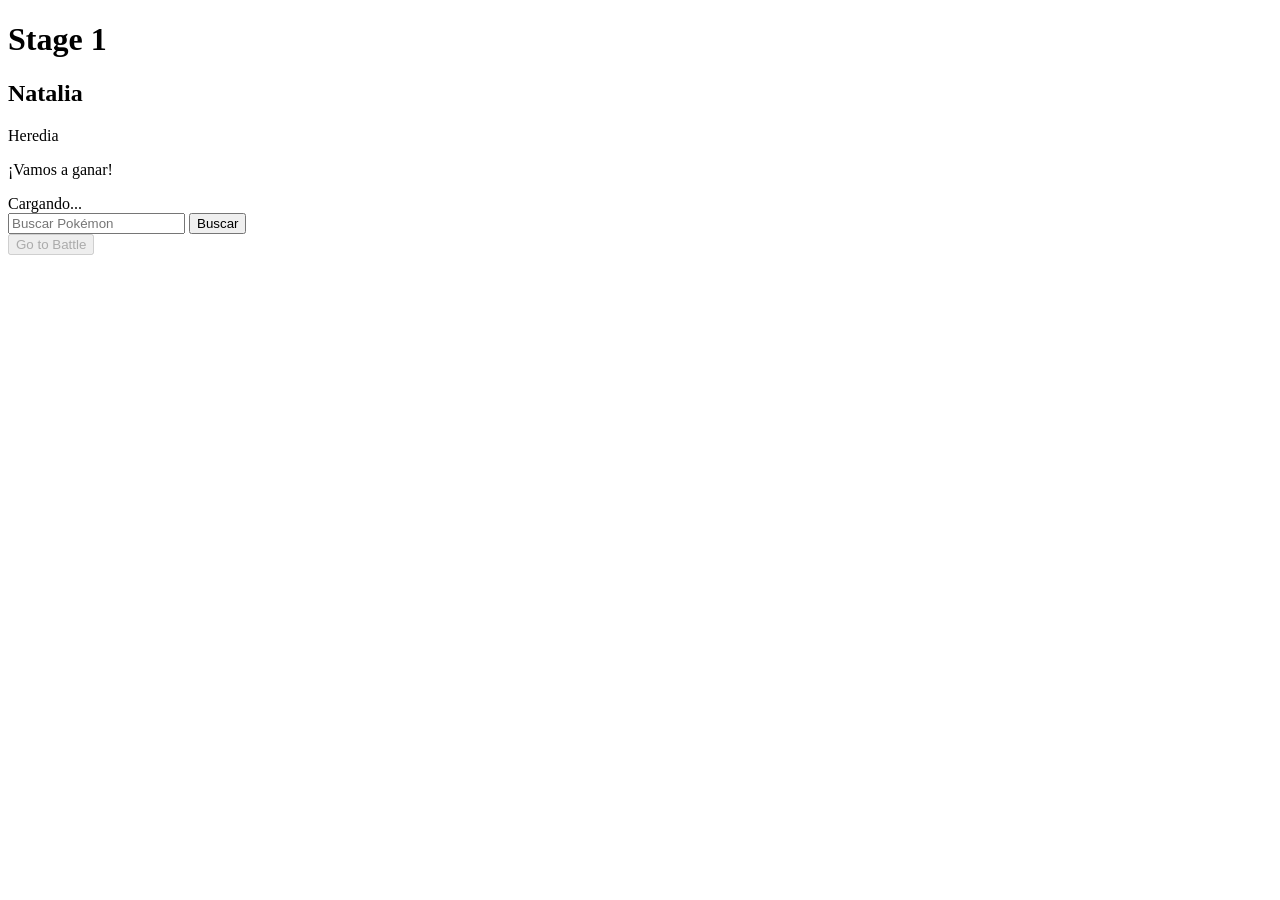
==== stage-1/index.html @ a86c483a "add movements" ====
<!DOCTYPE html>
<html lang="en">
<head>
  <meta charset="UTF-8">
  <title>Stage 1</title>
</head>
<body>

  <h1>Stage 1</h1>

  <div id="trainer"></div>

  <div id="player"></div>

  <input id="search" placeholder="Buscar Pokémon">
  <button id="searchBtn">Buscar</button>

  <div id="opponent"></div>

  <button id="battleBtn" disabled>Go to Battle</button>

  <script type="module" src="./main.js"></script>
</body>
</html>
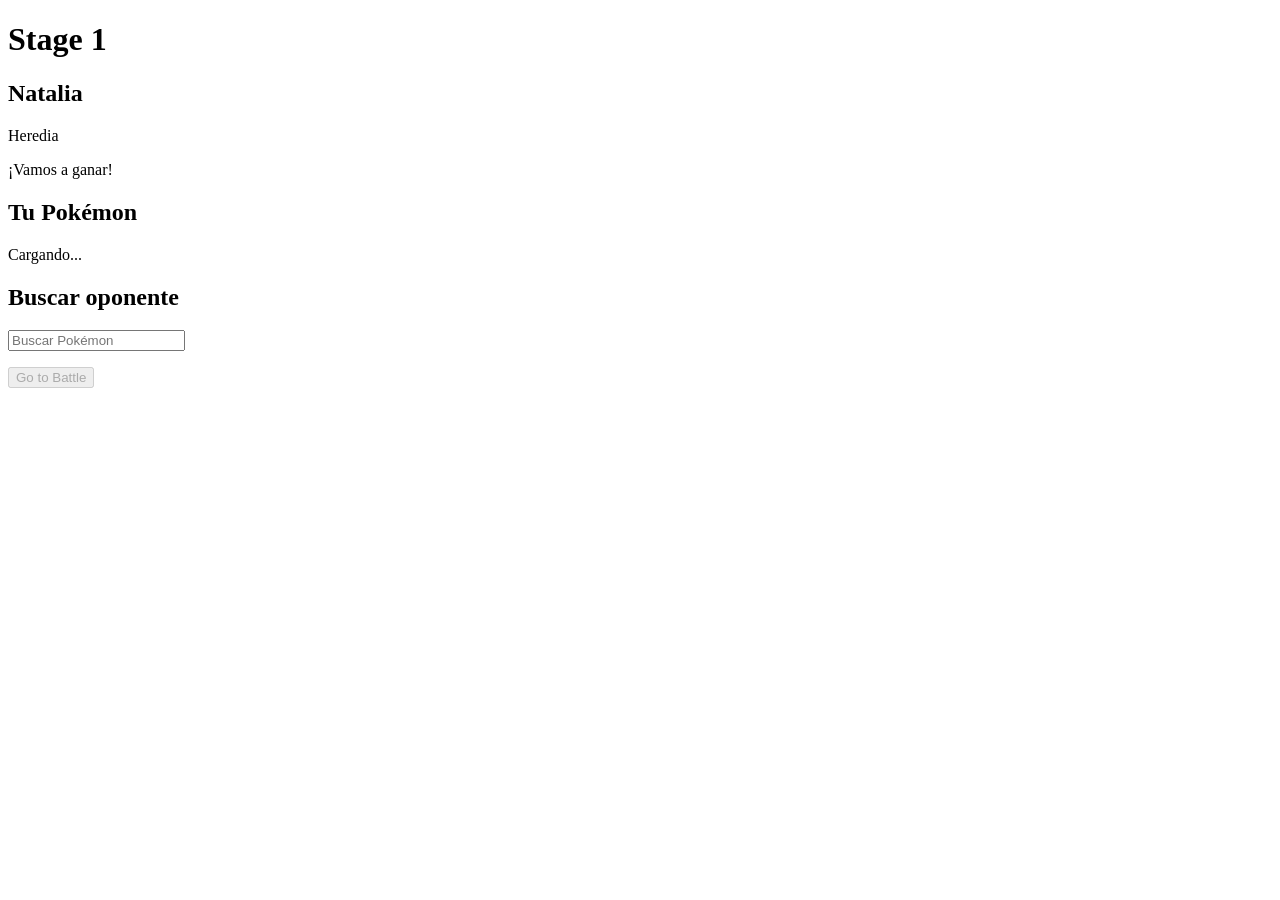
==== commit 310cf976: "Changes" ====
--- a/stage-1/index.html
+++ b/stage-1/index.html
@@ -10,10 +10,12 @@
 
   <div id="trainer"></div>
 
+  <h2>Tu Pokémon</h2>
   <div id="player"></div>
 
+  <h2>Buscar oponente</h2>
   <input id="search" placeholder="Buscar Pokémon">
-  <button id="searchBtn">Buscar</button>
+  <p id="error" style="color:red;"></p>
 
   <div id="opponent"></div>
 
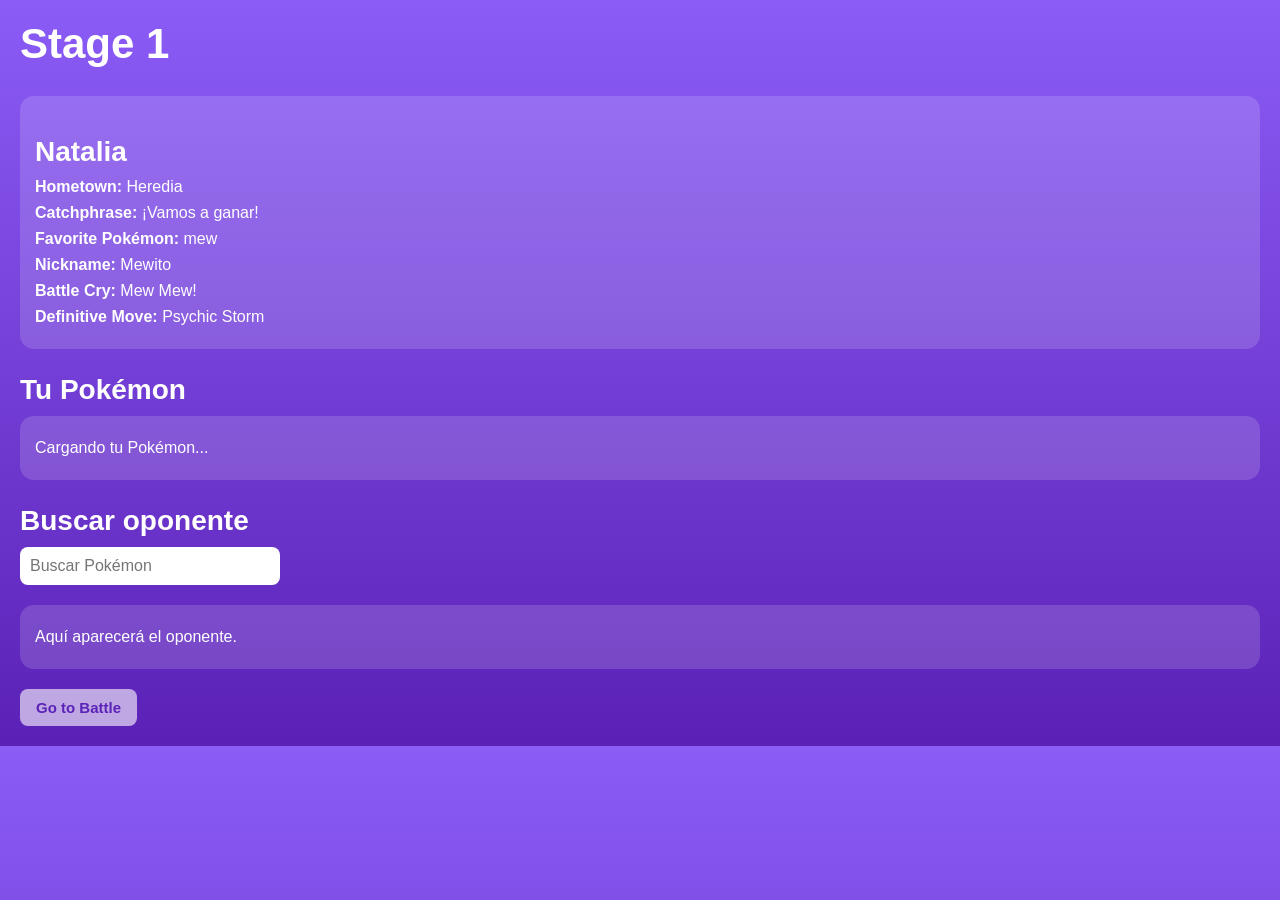
==== commit 002b8fc2: "The font and colors are changed, and more design is added" ====
--- a/stage-1/index.html
+++ b/stage-1/index.html
@@ -3,6 +3,7 @@
 <head>
   <meta charset="UTF-8">
   <title>Stage 1</title>
+  <link rel="stylesheet" href="./style.css">
 </head>
 <body>
 
--- a/stage-1/style.css
+++ b/stage-1/style.css
@@ -0,0 +1,85 @@
+body {
+  font-family: Arial, Helvetica, sans-serif;
+  margin: 0;
+  padding: 20px;
+  background: linear-gradient(to bottom, #8b5cf6, #5b21b6);
+  color: white;
+}
+
+h1 {
+  margin-top: 0;
+  font-size: 42px;
+}
+
+h2 {
+  margin-top: 25px;
+  margin-bottom: 10px;
+  font-size: 28px;
+}
+
+#trainer,
+#player,
+#opponent {
+  background-color: rgba(255, 255, 255, 0.15);
+  border-radius: 14px;
+  padding: 15px;
+  margin-bottom: 20px;
+}
+
+#trainer p,
+#player p,
+#opponent p {
+  margin: 8px 0;
+}
+
+#player img,
+#opponent img {
+  width: 120px;
+  height: 120px;
+  image-rendering: pixelated;
+  display: block;
+  margin: 10px auto;
+}
+
+#search {
+  width: 240px;
+  padding: 10px;
+  border: none;
+  border-radius: 8px;
+  font-size: 16px;
+  margin-bottom: 10px;
+}
+
+#search:focus {
+  outline: 2px solid white;
+}
+
+#battleBtn {
+  padding: 10px 16px;
+  border: none;
+  border-radius: 8px;
+  background-color: white;
+  color: #5b21b6;
+  font-weight: bold;
+  font-size: 15px;
+  cursor: pointer;
+}
+
+#battleBtn:disabled {
+  opacity: 0.6;
+  cursor: not-allowed;
+}
+
+#error {
+  font-weight: bold;
+  margin-top: 5px;
+  margin-bottom: 10px;
+}
+
+ul {
+  padding-left: 20px;
+}
+
+li {
+  margin-bottom: 4px;
+}
